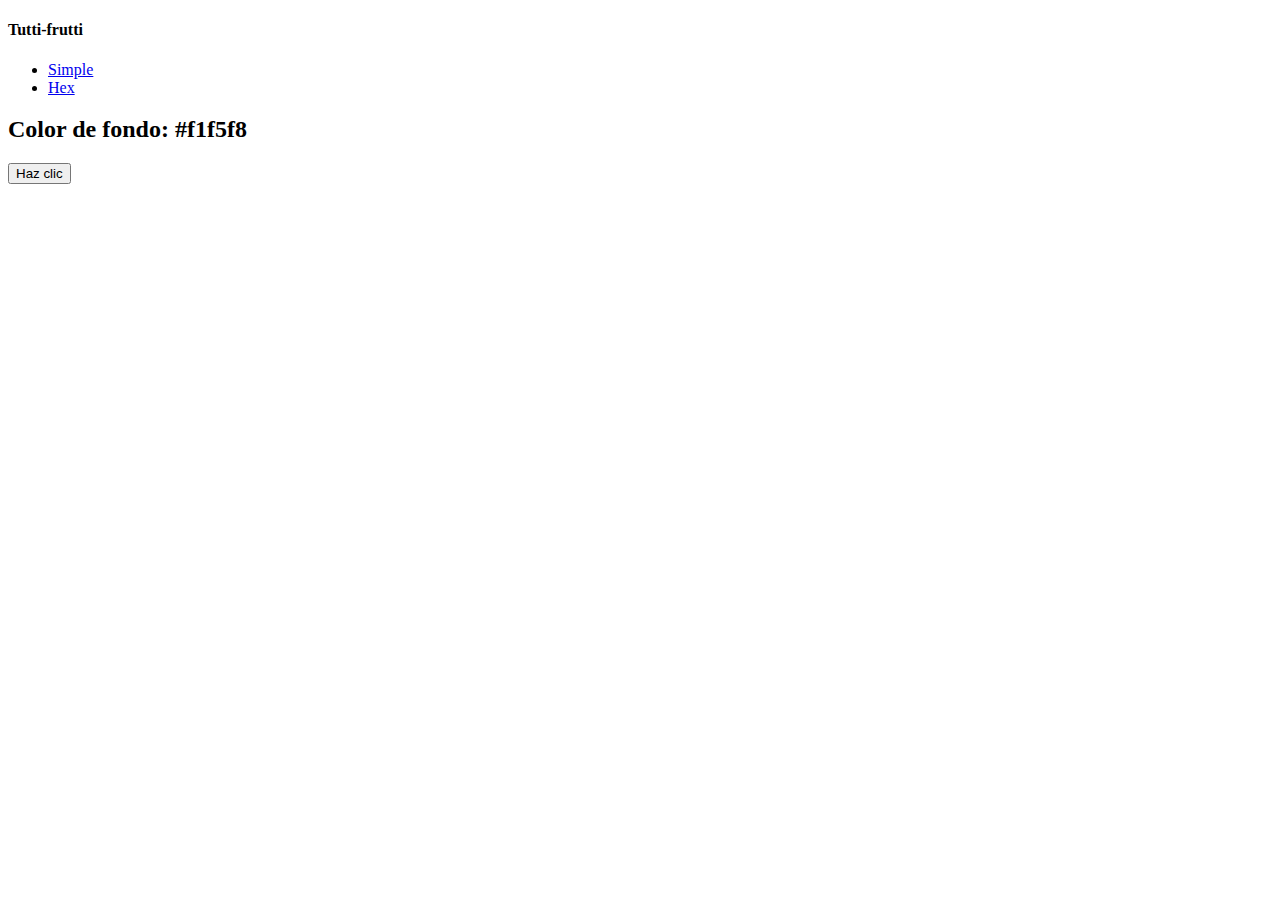
==== 1-color-flipper/setup/index.html @ 732dbfb5 "Color-flipper updated and working" ====
<!DOCTYPE html>
<html lang="en">
  <head>
    <meta charset="UTF-8" />
    <meta name="viewport" content="width=device-width, initial-scale=1.0" />
    <title>Color Flipper || Simple</title>

    <!-- styles -->
    <link rel="stylesheet" href="styles.css" />
  </head>
  <body>
    <nav>
      <div class="nav-center">
        <h4>Tutti-frutti</h4>
        <ul class="nav-links">
          <li><a href="index.html">Simple</a></li>
          <li><a href="hex.html">Hex</a></li>
        </ul>
      </div>
    </nav>
    <main>
      <div class="container">
        <h2>
          Color de fondo:
          <span class="color">#f1f5f8</span>
        </h2>
        <button class="btn btn-hero" id="btn">Haz clic</button>
      </div>
    </main>
    <!-- javascript -->
    <script src="app.js"></script>
  </body>
</html>
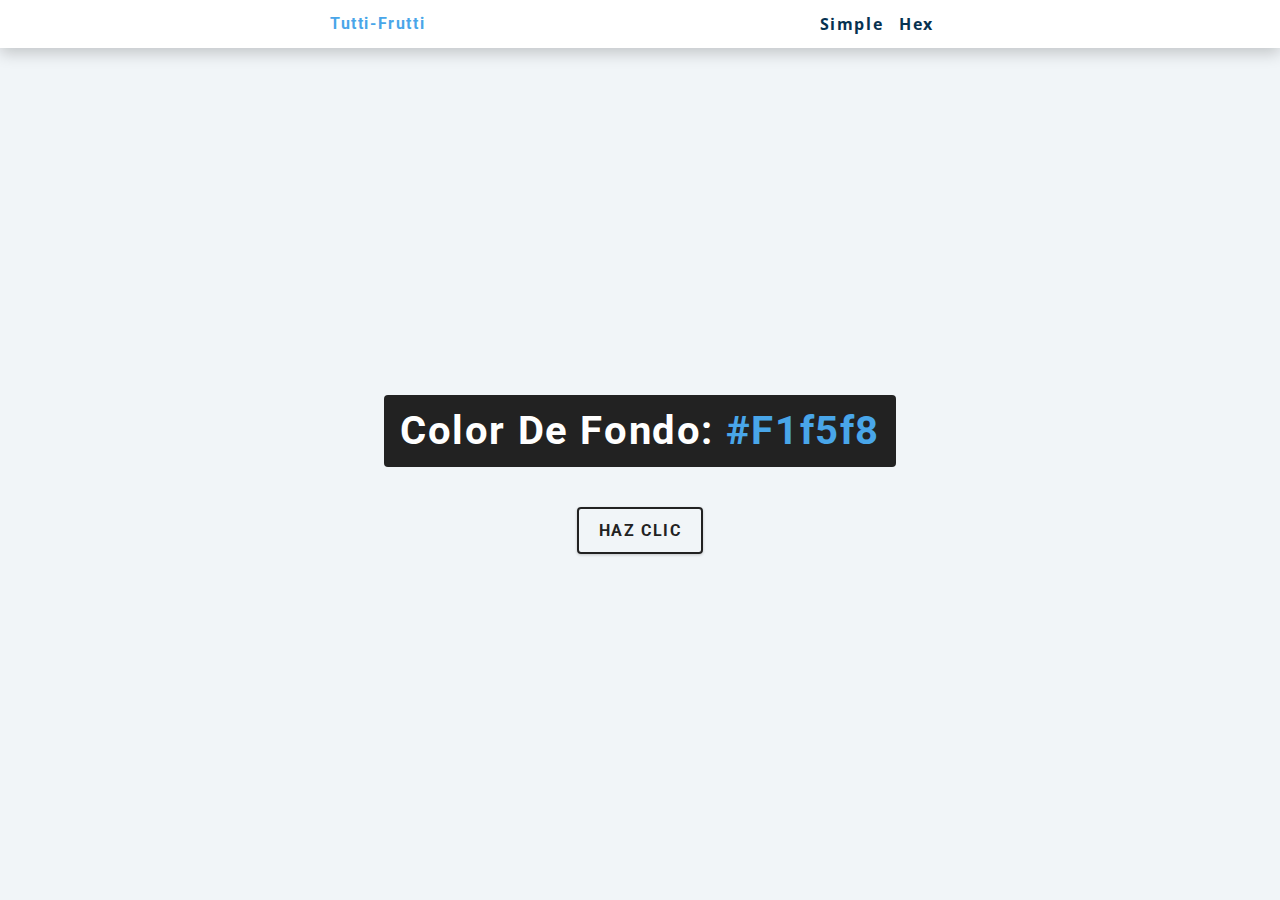
==== commit 1af8b31c: "Changes by nov. 19" ====
--- a/1-color-flipper/setup/index.html
+++ b/1-color-flipper/setup/index.html
@@ -1,33 +1,33 @@
-<!DOCTYPE html>
-<html lang="en">
-  <head>
-    <meta charset="UTF-8" />
-    <meta name="viewport" content="width=device-width, initial-scale=1.0" />
-    <title>Color Flipper || Simple</title>
-
-    <!-- styles -->
-    <link rel="stylesheet" href="styles.css" />
-  </head>
-  <body>
-    <nav>
-      <div class="nav-center">
-        <h4>Tutti-frutti</h4>
-        <ul class="nav-links">
-          <li><a href="index.html">Simple</a></li>
-          <li><a href="hex.html">Hex</a></li>
-        </ul>
-      </div>
-    </nav>
-    <main>
-      <div class="container">
-        <h2>
-          Color de fondo:
-          <span class="color">#f1f5f8</span>
-        </h2>
-        <button class="btn btn-hero" id="btn">Haz clic</button>
-      </div>
-    </main>
-    <!-- javascript -->
-    <script src="app.js"></script>
-  </body>
-</html>
+<!DOCTYPE html>
+<html lang="en">
+  <head>
+    <meta charset="UTF-8" />
+    <meta name="viewport" content="width=device-width, initial-scale=1.0" />
+    <title>Color Flipper || Simple</title>
+
+    <!-- styles -->
+    <link rel="stylesheet" href="styles.css" />
+  </head>
+  <body>
+    <nav>
+      <div class="nav-center">
+        <h4>Tutti-frutti</h4>
+        <ul class="nav-links">
+          <li><a href="index.html">Simple</a></li>
+          <li><a href="hex.html">Hex</a></li>
+        </ul>
+      </div>
+    </nav>
+    <main>
+      <div class="container">
+        <h2>
+          Color de fondo:
+          <span class="color">#f1f5f8</span>
+        </h2>
+        <button class="btn btn-hero" id="btn">Haz clic</button>
+      </div>
+    </main>
+    <!-- javascript -->
+    <script src="app.js"></script>
+  </body>
+</html>
--- a/1-color-flipper/setup/styles.css
+++ b/1-color-flipper/setup/styles.css
@@ -0,0 +1,234 @@
+/*
+=============== 
+Fonts
+===============
+*/
+@import url("https://fonts.googleapis.com/css?family=Open+Sans|Roboto:400,700&display=swap");
+
+/*
+=============== 
+Variables
+===============
+*/
+
+:root {
+  /* dark shades of primary color*/
+  --clr-primary-1: hsl(205, 86%, 17%);
+  --clr-primary-2: hsl(205, 77%, 27%);
+  --clr-primary-3: hsl(205, 72%, 37%);
+  --clr-primary-4: hsl(205, 63%, 48%);
+  /* primary/main color */
+  --clr-primary-5: hsl(205, 78%, 60%);
+  /* lighter shades of primary color */
+  --clr-primary-6: hsl(205, 89%, 70%);
+  --clr-primary-7: hsl(205, 90%, 76%);
+  --clr-primary-8: hsl(205, 86%, 81%);
+  --clr-primary-9: hsl(205, 90%, 88%);
+  --clr-primary-10: hsl(205, 100%, 96%);
+  /* darkest grey - used for headings */
+  --clr-grey-1: hsl(209, 61%, 16%);
+  --clr-grey-2: hsl(211, 39%, 23%);
+  --clr-grey-3: hsl(209, 34%, 30%);
+  --clr-grey-4: hsl(209, 28%, 39%);
+  /* grey used for paragraphs */
+  --clr-grey-5: hsl(210, 22%, 49%);
+  --clr-grey-6: hsl(209, 23%, 60%);
+  --clr-grey-7: hsl(211, 27%, 70%);
+  --clr-grey-8: hsl(210, 31%, 80%);
+  --clr-grey-9: hsl(212, 33%, 89%);
+  --clr-grey-10: hsl(210, 36%, 96%);
+  --clr-white: #fff;
+  --clr-red-dark: hsl(360, 67%, 44%);
+  --clr-red-light: hsl(360, 71%, 66%);
+  --clr-green-dark: hsl(125, 67%, 44%);
+  --clr-green-light: hsl(125, 71%, 66%);
+  --clr-black: #222;
+  --ff-primary: "Roboto", sans-serif;
+  --ff-secondary: "Open Sans", sans-serif;
+  --transition: all 0.3s linear;
+  --spacing: 0.1rem;
+  --radius: 0.25rem;
+  --light-shadow: 0 5px 15px rgba(0, 0, 0, 0.1);
+  --dark-shadow: 0 5px 15px rgba(0, 0, 0, 0.2);
+  --max-width: 1170px;
+  --fixed-width: 620px;
+}
+/*
+=============== 
+Global Styles
+===============
+*/
+
+*,
+::after,
+::before {
+  margin: 0;
+  padding: 0;
+  box-sizing: border-box;
+}
+body {
+  font-family: var(--ff-secondary);
+  background: var(--clr-grey-10);
+  color: var(--clr-grey-1);
+  line-height: 1.5;
+  font-size: 0.875rem;
+}
+ul {
+  list-style-type: none;
+}
+a {
+  text-decoration: none;
+}
+h1,
+h2,
+h3,
+h4 {
+  letter-spacing: var(--spacing);
+  text-transform: capitalize;
+  line-height: 1.25;
+  margin-bottom: 0.75rem;
+  font-family: var(--ff-primary);
+}
+h1 {
+  font-size: 3rem;
+}
+h2 {
+  font-size: 2rem;
+}
+h3 {
+  font-size: 1.25rem;
+}
+h4 {
+  font-size: 0.875rem;
+}
+p {
+  margin-bottom: 1.25rem;
+  color: var(--clr-grey-5);
+}
+@media screen and (min-width: 800px) {
+  h1 {
+    font-size: 4rem;
+  }
+  h2 {
+    font-size: 2.5rem;
+  }
+  h3 {
+    font-size: 1.75rem;
+  }
+  h4 {
+    font-size: 1rem;
+  }
+  body {
+    font-size: 1rem;
+  }
+  h1,
+  h2,
+  h3,
+  h4 {
+    line-height: 1;
+  }
+}
+/*  global classes */
+
+/* section */
+.section {
+  padding: 5rem 0;
+}
+
+.section-center {
+  width: 90vw;
+  margin: 0 auto;
+  max-width: 1170px;
+}
+@media screen and (min-width: 992px) {
+  .section-center {
+    width: 95vw;
+  }
+}
+main {
+  min-height: 100vh;
+  display: grid;
+  place-items: center;
+}
+
+/*
+=============== 
+Nav
+===============
+*/
+nav {
+  background: var(--clr-white);
+  height: 3rem;
+  display: grid;
+  align-items: center;
+  box-shadow: var(--dark-shadow);
+}
+.nav-center {
+  width: 90vw;
+  max-width: var(--fixed-width);
+  margin: 0 auto;
+  display: flex;
+  align-items: center;
+  justify-content: space-between;
+}
+.nav-center h4 {
+  margin-bottom: 0;
+  color: var(--clr-primary-5);
+}
+.nav-links {
+  display: flex;
+}
+nav a {
+  text-transform: capitalize;
+  font-weight: 700;
+  font-size: 1rem;
+  color: var(--clr-primary-1);
+  letter-spacing: var(--spacing);
+  margin-right: 1rem;
+}
+nav a:hover {
+  color: var(--clr-primary-5);
+}
+/*
+=============== 
+Container
+===============
+*/
+main {
+  min-height: calc(100vh - 3rem);
+  display: grid;
+  place-items: center;
+}
+.container {
+  text-align: center;
+}
+.container h2 {
+  background: var(--clr-black);
+  color: var(--clr-white);
+  padding: 1rem;
+  border-radius: var(--radius);
+  margin-bottom: 2.5rem;
+}
+.color {
+  color: var(--clr-primary-5);
+}
+.btn-hero {
+  font-family: var(--ff-primary);
+  text-transform: uppercase;
+  background: transparent;
+  color: var(--clr-black);
+  letter-spacing: var(--spacing);
+  display: inline-block;
+  font-weight: 700;
+  transition: var(--transition);
+  border: 2px solid var(--clr-black);
+  cursor: pointer;
+  box-shadow: 0 1px 3px rgba(0, 0, 0, 0.2);
+  border-radius: var(--radius);
+  font-size: 1rem;
+  padding: 0.75rem 1.25rem;
+}
+.btn-hero:hover {
+  color: var(--clr-white);
+  background: var(--clr-black);
+}
